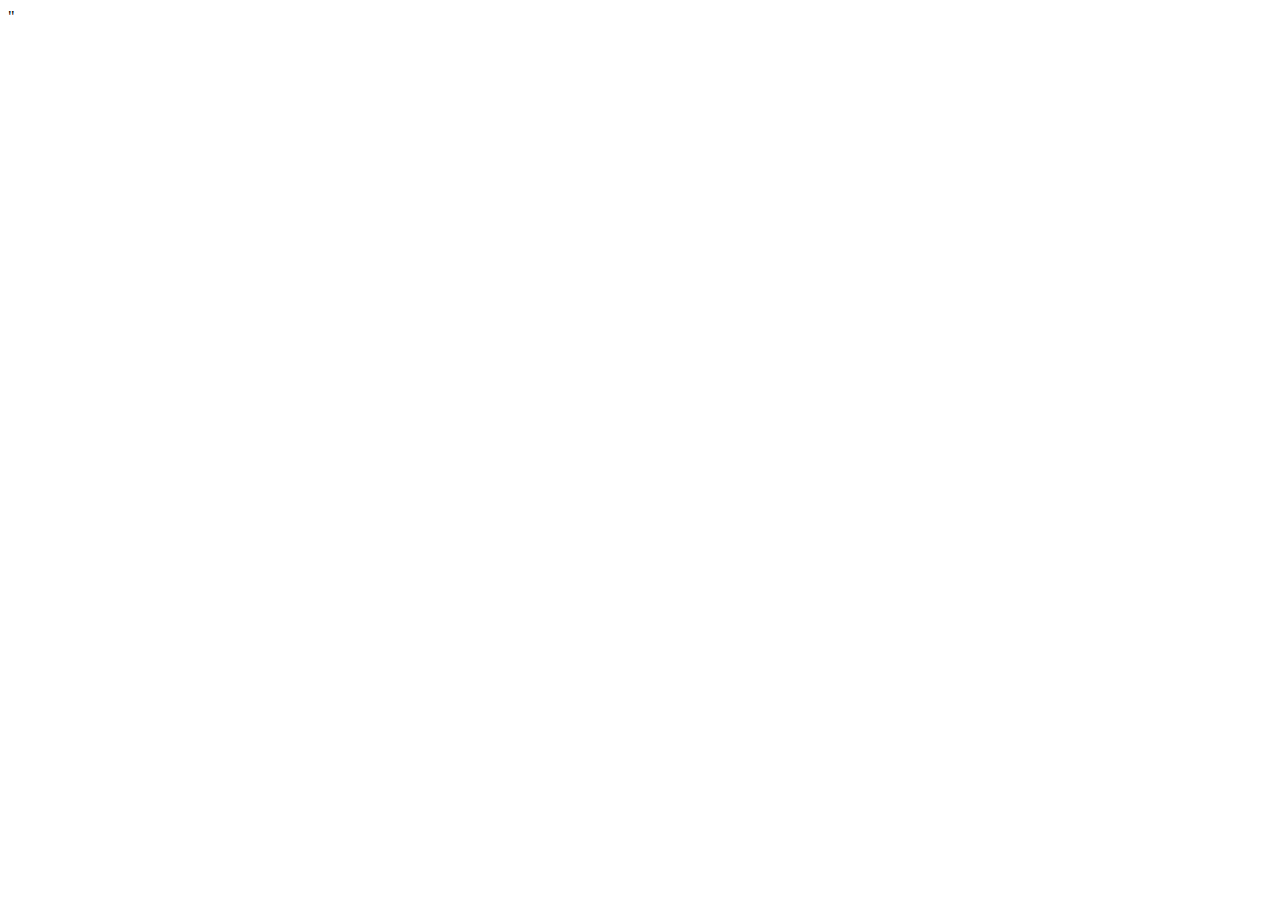
==== cities.html @ 978bb582 "deleted '" ====
<!DOCTYPE html>
<!-- ICS20-Unit1-03-HTML-hello world -->
<html lang="en-ca">
  <head>
    <meta charset="utf-8>
    <meta name="description" content="my second webpage, with proper style">"
    <meta name="keywords" content="MTHS, ICS20">
    <meta name="author" content="Julia">
    <meta name="viewport" content="width=device-width, initial-scale=1.0">
    <title>Cities</title>
  </head>
    
  <style>
    #myheader {
      background-color:aquamarine;
      color:blanchedalmond;
      padding: 10px;
      text-align: center;
    }

    .city
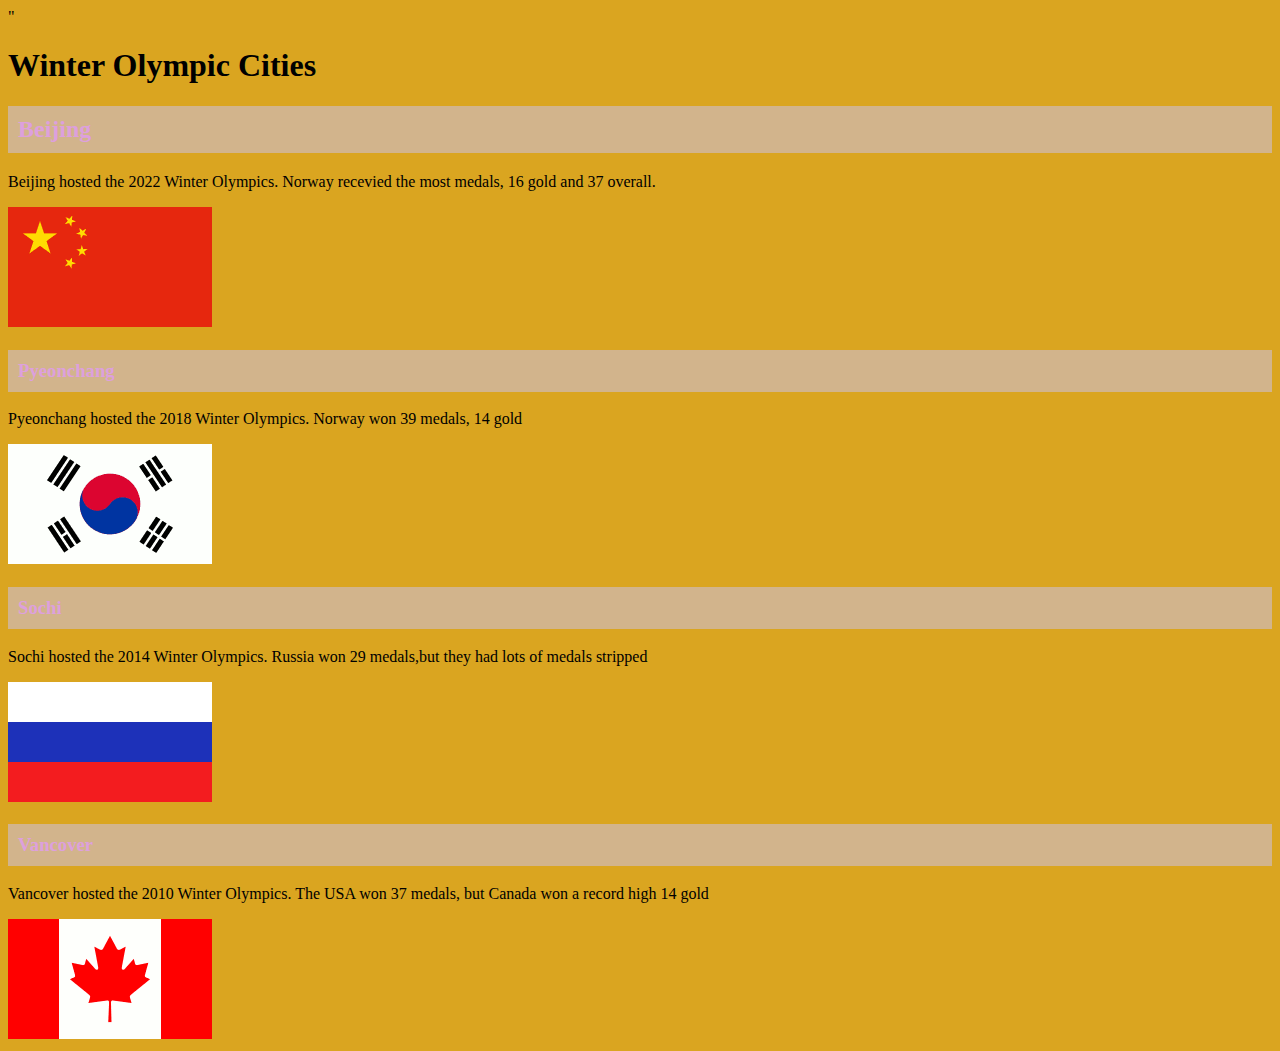
==== commit f8d69ae9: "cities!" ====
--- a/cities.html
+++ b/cities.html
@@ -19,5 +19,31 @@
       text-align: center;
     }
 
-    .city
+  .city {
+      background-color: tan;
+      color:plum;
+      padding: 10px;
+    }
+  </style> 
 
+  <body style="background-color:goldenrod;">
+    <h1 id="MyHeader">Winter Olympic Cities</h1>
+
+    <h2 class="city">Beijing</h2>
+    <p>Beijing hosted the 2022 Winter Olympics. Norway recevied the most medals, 16 gold and 37 overall.</p>
+    <img src="./images/flag-of-China.png" alt="China">
+
+    <h3 class="city">Pyeonchang</h3>
+    <p>Pyeonchang hosted the 2018 Winter Olympics. Norway won 39 medals, 14 gold</p>
+    <img src="./images/flag-of-Korea-South.png" alt="South Korea">
+
+    <h3 class="city">Sochi</h3>
+    <p>Sochi hosted the 2014 Winter Olympics. Russia won 29 medals,but they had lots of medals stripped</p>
+    <img src="./images/flag-of-Russia.png" alt="Russia">
+
+    <h3 class="city">Vancover</h3>
+    <p>Vancover hosted the 2010 Winter Olympics. The USA won 37 medals, but Canada won a record high 14 gold</p>
+    <img src="./images/flag-of-Canada.png" alt="Canada">
+
+  </body>
+</html>
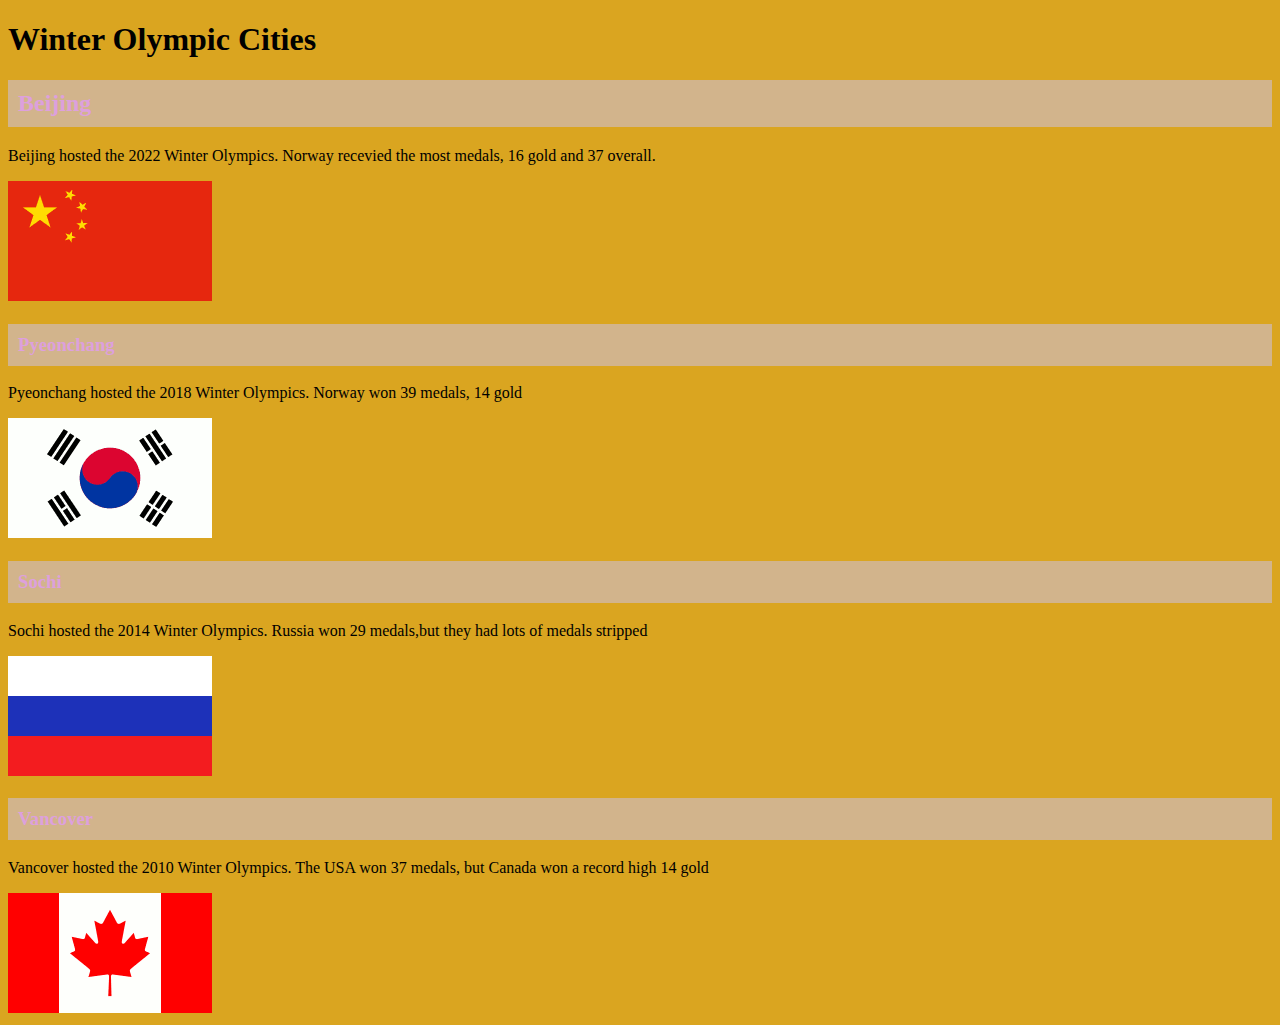
==== commit 37b50c5b: "deleted "" ====
--- a/cities.html
+++ b/cities.html
@@ -3,8 +3,8 @@
 <!-- ICS20-Unit1-03-HTML-hello world -->
 <html lang="en-ca">
   <head>
-    <meta charset="utf-8>
-    <meta name="description" content="my second webpage, with proper style">"
+    <meta charset="utf-8">
+    <meta name="description" content="my second webpage, with proper style">
     <meta name="keywords" content="MTHS, ICS20">
     <meta name="author" content="Julia">
     <meta name="viewport" content="width=device-width, initial-scale=1.0">
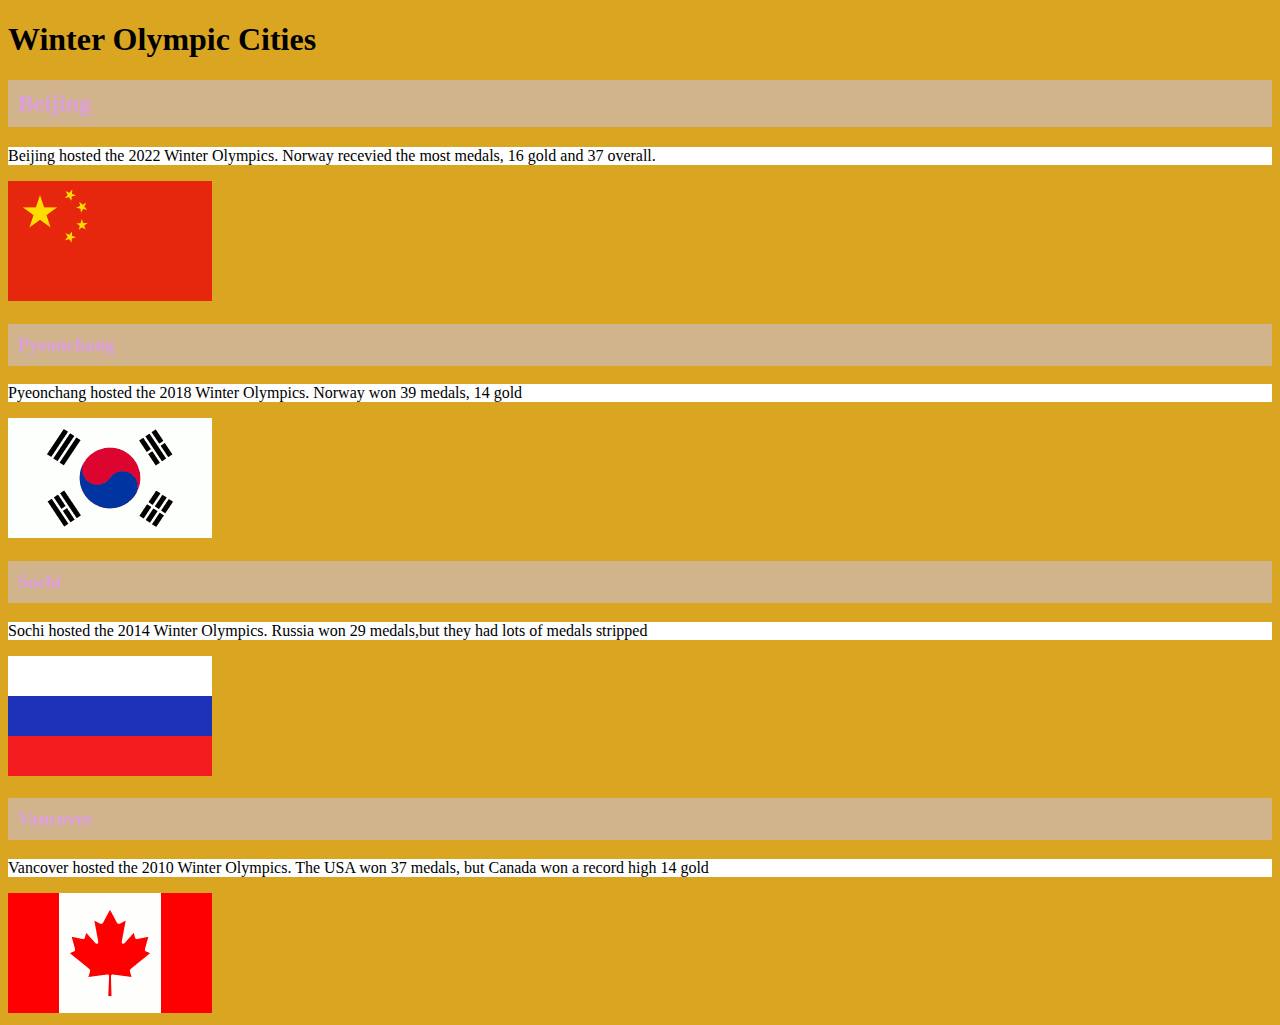
==== commit a8b10a00: "made css file" ====
--- a/cities.html
+++ b/cities.html
@@ -3,6 +3,7 @@
 <!-- ICS20-Unit1-03-HTML-hello world -->
 <html lang="en-ca">
   <head>
+    <link rel="stylesheet" href="./css/style.css">
     <meta charset="utf-8">
     <meta name="description" content="my second webpage, with proper style">
     <meta name="keywords" content="MTHS, ICS20">
@@ -10,23 +11,6 @@
     <meta name="viewport" content="width=device-width, initial-scale=1.0">
     <title>Cities</title>
   </head>
-    
-  <style>
-    #myheader {
-      background-color:aquamarine;
-      color:blanchedalmond;
-      padding: 10px;
-      text-align: center;
-    }
-
-  .city {
-      background-color: tan;
-      color:plum;
-      padding: 10px;
-    }
-  </style> 
-
-  <body style="background-color:goldenrod;">
     <h1 id="MyHeader">Winter Olympic Cities</h1>
 
     <h2 class="city">Beijing</h2>
--- a/css/style.css
+++ b/css/style.css
@@ -0,0 +1,21 @@
+#my-header {
+  background-color: rgb (102, 205, 170);
+  color: hsl (350, 100%, 88%);
+  padding: 40px;
+  text-align: center;
+}
+body {background-color:blueviolet;}
+p {background-color:#ffffff;}
+
+#myheader {
+  background-color: aquamarine;
+  color: blanchedalmond;
+  padding: 10px;
+  text-align: center;
+}
+.city {
+  background-color: tan;
+  color: plum;
+  padding: 10px;
+}
+body {background-color: goldenrod;}
